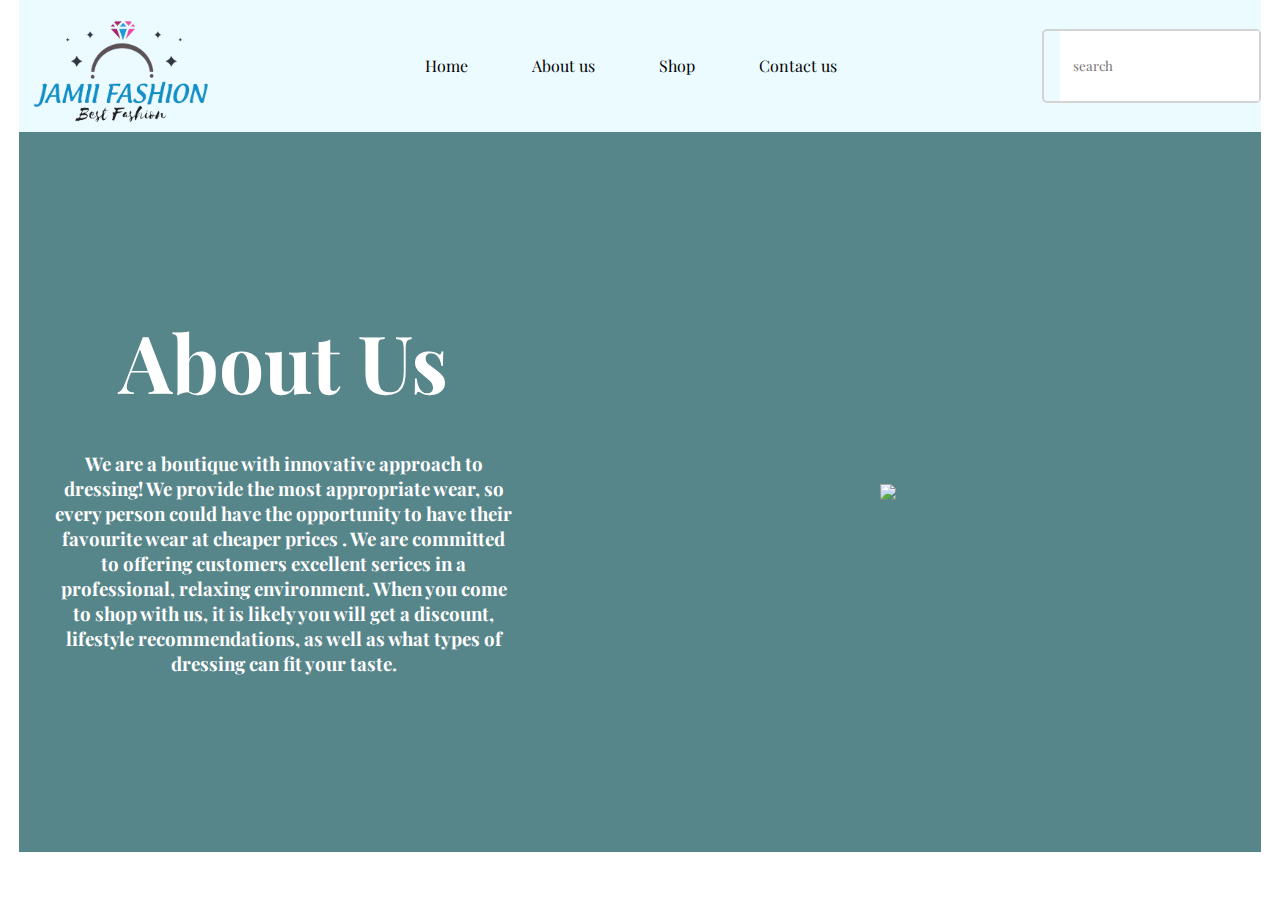
==== about us.html @ 04bf5e59 "linked the hero button to the shop page" ====
<!DOCTYPE html>
<html lang="en">
  <head>
    <link href="css/style.css" rel="stylesheet" />
    <link
      rel="stylesheet"
      href="https://cdnjs.cloudflare.com/ajax/libs/font-awesome/6.5.1/css/all.min.css"
      integrity="sha512-DTOQO9RWCH3ppGqcWaEA1BIZOC6xxalwEsw9c2QQeAIftl+Vegovlnee1c9QX4TctnWMn13TZye+giMm8e2LwA=="
      crossorigin="anonymous"
      referrerpolicy="no-referrer"
    />
    <link
      rel="stylesheet"
      href="https://cdnjs.cloudflare.com/ajax/libs/font-awesome/6.5.1/css/all.min.css"
      integrity="sha512-DTOQO9RWCH3ppGqcWaEA1BIZOC6xxalwEsw9c2QQeAIftl+Vegovlnee1c9QX4TctnWMn13TZye+giMm8e2LwA=="
      crossorigin="anonymous"
      referrerpolicy="no-referrer"
    />
    <link
      rel="stylesheet"
      href="https://cdnjs.cloudflare.com/ajax/libs/font-awesome/6.5.1/css/all.min.css"
      integrity="sha512-DTOQO9RWCH3ppGqcWaEA1BIZOC6xxalwEsw9c2QQeAIftl+Vegovlnee1c9QX4TctnWMn13TZye+giMm8e2LwA=="
      crossorigin="anonymous"
      referrerpolicy="no-referrer"
    />
    <meta charset="UTF-8" />
    <meta name="viewport" content="width=device-width, initial-scale=1.0" />
    <title>jammi-fashion-wear</title>
  </head>
  <body>
    <!-- <header> -->
    <section>
      <nav class="nav">
        <div class="container">
          <div class="nav__content">
            <div class="nav__left">
              <img src="images/Jamii_Logo-removebg-preview.png" width="200px" />
            </div>
            <div class="nav__center">
              <ul>
                <li><a href="/index.html">Home</a></li>
                <li><a href="/about us.html">About us</a></li>
                <li><a href="/shop.html">Shop</a></li>
                <li><a href="/contact us.html">Contact us</a></li>
              </ul>
            </div>
            <div class="icon__bar">
            </ul><i class="fa-solid fa-bars"></i>
            </div>
            
            <div class="nav__right">
              <i class="fa-solid fa-magnifying-glass"></i>
              <input type="text" placeholder="search" />
            </div>
          </div>
        </div>
      </nav>
    </section>
    
    <section>
      <div class="container">
        <div class="hero">
          <div class="hero__left">
              <h2>About Us</h2>
              <h3>
                We are a boutique with innovative approach to dressing! We
                provide the most appropriate wear, so every person could have
                the opportunity to have their favourite wear at cheaper prices .
                We are committed to offering customers excellent serices in a
                professional, relaxing environment. When you come to shop with
                us, it is likely you will get a discount, lifestyle
                recommendations, as well as what types of dressing can fit your
                taste.
              </h3>
            </div>
            <div class="hero__right">
            <img src="https://i.pinimg.com/236x/9e/8d/b8/9e8db8184f38c9b51f2aea9a6969ea03.jpg"/>
            </div>
          
        </div>
      </div>
    </section>
  </body>
</html>
---- css/style.css ----
@import url("https://fonts.googleapis.com/css2?family=Playfair+Display:ital,wght@0,400..900;1,400..900&display=swap");
* {
  font-style: normal;
  font-family: "Playfair Display", serif;
  margin: 0;
  padding: 0;
  box-sizing: border-box;
}

.container {
  margin: 0 auto;
  width: 97%;
}

.nav__content {
  background-color: hsl(193, 100%, 96%);
  display: flex;
  justify-content: space-between;
  align-items: center;
  flex-direction: row;
  gap: 2em;
}

.nav__center ul li a {
  text-decoration: none;
  color: black;
  padding: 1em;
  display: block;
}

.nav__center ul {
  list-style-type: none;
  display: flex;
  justify-content: space-between;
  align-items: center;
  flex-direction: row;
  gap: 2em;
}

.nav__center ul li {
  cursor: pointer;
}

.nav__center ul li a:hover {
  color: hsl(193, 100%, 96%);
  background-color: hsl(186, 23%, 44%);
}

.nav__right {
  border: 2px solid lightgray;
  border-radius: 5px;
  padding-left: 1em;
}

.nav__right input {
  padding: 2em 1em;
  border: none;
  outline: none;
}

.nav__list ul {
  display: flex;
  justify-content: space-around;
  align-items: center;
  flex-direction: row;
  gap: 3em;
  list-style-type: none;
  text-decoration: none;
  color: white;
}

.nav__list {
  display: flex;
  justify-content: space-around;
  align-items: center;
  flex-direction: row;
}

.nav__btn {
  border-top-right-radius: 5px;
  border-bottom-right-radius: 5px;
  padding: 1em 2em;
  border: none;
  border-radius: 5px;
  background-color: hsl(192, 100%, 9%);
  color: #fff;
  text-transform: capitalize;
  cursor: pointer;
}

.nav__btn:hover {
  color: hsl(322, 100%, 66%);
}

.nav__contents {
  display: flex;
  justify-content: center;
  align-items: center;
  flex-direction: column;
  margin-top: 5em;
  gap: 2em;
}

.nav__contents p {
  color: #fff;
}

.icon__bar {
  display: none;
}

@media screen and (max-width: 414px) {
  .nav__center {
    display: none;
  }
  .icon__bar {
    display: block;
  }
}
.main__content {
  margin-top: 2em;
  display: flex;
  justify-content: center;
  align-items: center;
  flex-direction: row;
  gap: 3em;
}

.main__quality {
  display: flex;
  justify-content: center;
  align-items: center;
  flex-direction: row;
  flex: 1;
  padding: 2em;
  background-color: aliceblue;
}

.main__ads {
  margin-top: 2em;
}

.ads-shoes {
  display: flex;
  justify-content: center;
  align-items: center;
  flex-direction: row;
  gap: 2em;
  flex: 1;
}

.ads-tshirts {
  display: flex;
  justify-content: center;
  align-items: center;
  flex-direction: row;
  gap: 2em;
  flex: 1;
}

.ads-hoodies {
  display: flex;
  justify-content: center;
  align-items: center;
  flex-direction: row;
  gap: 2em;
  flex: 1;
}

.ads-dresses {
  display: flex;
  justify-content: center;
  align-items: center;
  flex-direction: row;
  gap: 2em;
  flex: 1;
}

h3 {
  margin-top: 2em;
  text-align: center;
}

.testimonials {
  display: grid;
  grid-template-columns: repeat(3, 1fr);
  grid-template-rows: repeat(2, 1fr);
  grid-auto-columns: auto;
  padding: 20px;
  gap: 1em;
  place-items: center;
}

.testimonials__content h4 {
  color: #fff;
}

.testimonials__content p {
  color: #fff;
}

.testimonials__content img {
  border-radius: 50%;
  width: 50px;
  height: 50px;
}

.testimonials__content {
  background-color: hsl(192, 100%, 9%);
  width: 100%;
  height: 100%;
}

.contact__content {
  display: flex;
  justify-content: center;
  align-items: center;
  flex-direction: column;
}

.contact__content p {
  margin-bottom: 1em;
}

.contact__content h1 {
  font-size: 5rem;
}

.input__contact {
  display: flex;
  justify-content: space-between;
  align-items: center;
  flex-direction: center;
  gap: 5em;
  margin: 3em;
}

.input__contact input {
  padding: 1em 2em;
  border-radius: 1em;
}

.input__contact input:hover {
  background-color: hsl(192, 100%, 9%);
  color: white;
}

.contact__button {
  color: white;
  background-color: hsl(322, 100%, 66%);
  padding: 2em 3em;
  border-radius: 50px;
  border: none;
  cursor: pointer;
}

.contact__button:hover {
  color: hsl(322, 100%, 66%);
  background-color: hsl(229, 23%, 23%);
}

.contact__main {
  display: flex;
  justify-content: space-around;
  align-items: center;
  flex-direction: center;
  margin-top: 5em;
}

.contact__main ul li {
  list-style-type: none;
}

@media screen and (max-width: 414px) {
  .main__content {
    display: flex;
    flex-direction: column;
    flex: 1;
    flex-wrap: wrap;
  }
  .ads-shoes {
    display: none;
  }
  .ads-dresses {
    display: none;
  }
  .ads-hoodies {
    display: none;
  }
  .ads-tshirts {
    display: none;
  }
  .testimonials {
    display: flex;
    flex-direction: column;
    flex-wrap: wrap;
    flex: 1;
  }
}
.hero {
  height: 80vh;
  color: #fff;
  display: flex;
  justify-content: center;
  align-items: center;
  flex-direction: row;
  background-color: hsl(186, 23%, 44%);
}

.hero h2 {
  color: #fff;
  font-size: 5rem;
  font-weight: bold;
  display: flex;
  justify-content: center;
  align-items: center;
  flex-direction: row;
}

.hero__left {
  width: 40%;
  padding-left: 2em;
}

.hero__right {
  display: flex;
  justify-content: center;
  align-items: center;
  flex-direction: row;
  flex: 1;
  position: relative;
  width: 40%;
}

.hero__img-1 {
  width: 30%;
}

.hero__img-2 {
  width: 50%;
}

.hero-button {
  border-top-right-radius: 5px;
  border-bottom-right-radius: 5px;
  padding: 1em 2em;
  border: none;
  border-radius: 5px;
  background-color: hsl(192, 100%, 9%);
  color: #fff;
  text-transform: capitalize;
  display: flex;
  justify-content: center;
  align-items: center;
  flex-direction: row;
  cursor: pointer;
}

.hero-button:hover {
  color: hsl(322, 100%, 66%);
}

.hero__img {
  cursor: pointer;
  border: 1px solid gray;
  flex: 1;
  box-shadow: 0 0 1px solid black;
}

.hero__kids {
  display: flex;
  justify-content: center;
  align-items: center;
  flex-direction: row;
  gap: 3em;
}

.hero__people {
  display: flex;
  justify-content: center;
  align-items: center;
  flex-direction: row;
  gap: 3em;
}

.hero__men {
  display: flex;
  justify-content: space-around;
  align-items: center;
  flex-direction: center;
  width: 80%;
  box-shadow: 0 0 2px black;
  border: 1em solid white;
  background-color: white;
  margin-top: 3em;
  margin-left: 9em;
  gap: 3em;
}

.hero__men h2 {
  margin-top: -5em;
}

.hero__men h4 {
  color: hsl(227, 10%, 46%);
}

.kids {
  display: flex;
  justify-content: space-around;
  align-items: center;
  flex-direction: center;
  gap: 4em;
}

.body__contact {
  height: 80vh;
  background-color: hsl(227, 10%, 46%);
  color: white;
  margin-top: 5em;
}

@media screen and (max-width: 414px) {
  .container {
    width: 100%;
  }
  .hero {
    display: flex;
    flex-direction: column;
  }
  .hero__left {
    display: block;
    width: 100%;
    flex-wrap: wrap;
    margin-top: 5em;
  }
  .hero__left h2 {
    font-size: 2em;
  }
  .hero__right {
    width: 50px;
  }
  .hero__img-2 {
    display: none;
  }
  .hero__about {
    width: 100%;
    position: relative;
    margin-right: 1.8em;
  }
}
.footer {
  height: 30%;
  background-color: hsl(186, 23%, 44%);
  display: flex;
  justify-content: space-evenly;
  align-items: space-evenly;
  flex-direction: row;
  gap: 2em;
  padding: 70px;
}

.footer-logo img {
  filter: brightness(0);
  filter: invert(1);
}

.footer h3 {
  font-size: 30px;
  color: #fff;
  display: flex;
  justify-content: space-between;
  align-items: center;
  flex-direction: row;
}

.footer__center ul li {
  list-style-type: none;
  font-size: 30px;
  padding: 15px;
}

.footer__center ul li a {
  color: #fff;
  text-decoration: none;
}

.email-footer {
  padding: 2em;
  border: none;
  outline: none;
  border-radius: 5px;
}

.btn-footer {
  background-color: hsl(192, 100%, 9%);
  border: none;
  padding: 1.8em;
  color: #fff;
  font-size: 23px;
  border-radius: 5px;
  text-transform: capitalize;
  cursor: pointer;
}

.btn-footer:hover {
  color: hsl(322, 100%, 66%);
}

@media screen and (max-width: 414px) {
  .footer {
    display: flex;
    flex-direction: row;
    flex-wrap: wrap;
  }
  .footer__center {
    display: none;
  }
  .footer__right {
    display: block;
  }
}
body {
  background: url("images/tyrout.jpg") no-repeat center center/cover;
  height: 90vh;
}
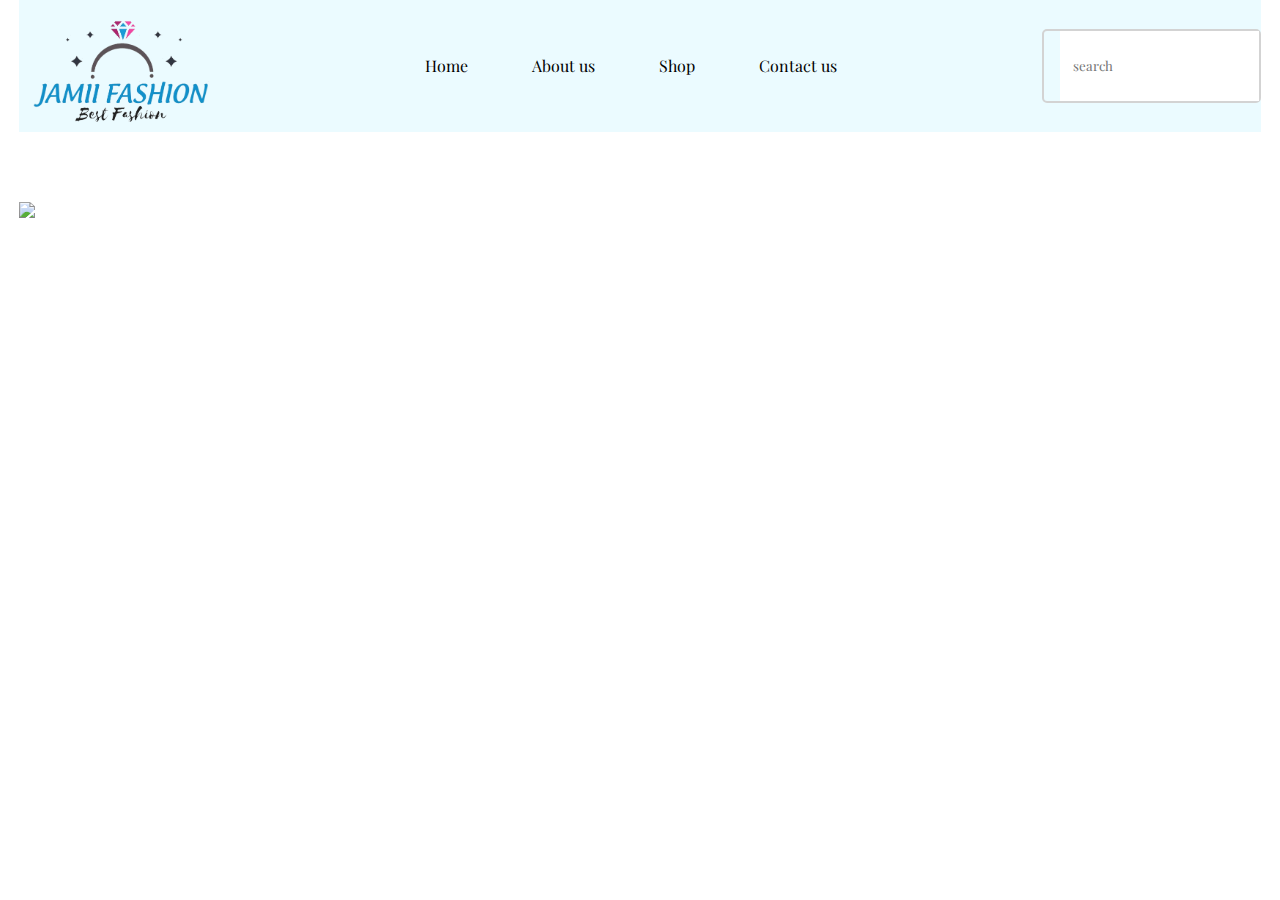
==== commit 56676f3b: "Merge branch 'development' into mercy" ====
--- a/about us.html
+++ b/about us.html
@@ -28,7 +28,7 @@
     <title>jammi-fashion-wear</title>
   </head>
   <body>
-    <!-- <header> -->
+    <header>
     <section>
       <nav class="nav">
         <div class="container">
@@ -41,8 +41,9 @@
                 <li><a href="/index.html">Home</a></li>
                 <li><a href="/about us.html">About us</a></li>
                 <li><a href="/shop.html">Shop</a></li>
-                <li><a href="/contact us.html">Contact us</a></li>
+                <li><a href="/contact_Us.html">Contact us</a></li>
               </ul>
+              <i class="fa-solid fa-bars"></i>
             </div>
             <div class="icon__bar">
             </ul><i class="fa-solid fa-bars"></i>
@@ -61,17 +62,13 @@
       <div class="container">
         <div class="hero">
           <div class="hero__left">
+
+ 
               <h2>About Us</h2>
               <h3>
-                We are a boutique with innovative approach to dressing! We
-                provide the most appropriate wear, so every person could have
-                the opportunity to have their favourite wear at cheaper prices .
-                We are committed to offering customers excellent serices in a
-                professional, relaxing environment. When you come to shop with
-                us, it is likely you will get a discount, lifestyle
-                recommendations, as well as what types of dressing can fit your
-                taste.
+                
               </h3>
+
             </div>
             <div class="hero__right">
             <img src="https://i.pinimg.com/236x/9e/8d/b8/9e8db8184f38c9b51f2aea9a6969ea03.jpg"/>
@@ -80,5 +77,12 @@
         </div>
       </div>
     </section>
+              </div>
+              </div>
+              </div>
+              </section>
+
   </body>
 </html>
+ 
+
--- a/css/style.css
+++ b/css/style.css
@@ -180,6 +180,12 @@
   margin-top: 2em;
   text-align: center;
 }
+
+
+.hero {
+  color: #fff;
+
+  width: 90%;
 
 .testimonials {
   display: grid;
@@ -189,6 +195,7 @@
   padding: 20px;
   gap: 1em;
   place-items: center;
+
 }
 
 .testimonials__content h4 {
@@ -272,6 +279,9 @@
 }
 
 @media screen and (max-width: 414px) {
+
+  .contact__main {
+
   .main__content {
     display: flex;
     flex-direction: column;
@@ -291,15 +301,36 @@
     display: none;
   }
   .testimonials {
+
     display: flex;
     flex-direction: column;
+    flex: 1;
     flex-wrap: wrap;
     flex: 1;
   }
-}
+  .input__contact {
+    display: flex;
+    flex-direction: column;
+  }
+  .get__in__touch {
+    margin: 3em 0;
+  }
+}
+
+.hero__img {
+  cursor: pointer;
+  border: 1px solid gray;
+  flex: 1;
+  box-shadow: 0 0 1px solid black;
+}
+
+
+
+
 .hero {
   height: 80vh;
   color: #fff;
+
   display: flex;
   justify-content: center;
   align-items: center;
@@ -413,7 +444,7 @@
   gap: 4em;
 }
 
-.body__contact {
+.body_contact {
   height: 80vh;
   background-color: hsl(227, 10%, 46%);
   color: white;
@@ -520,7 +551,8 @@
     display: block;
   }
 }
-body {
+
+/* body {
   background: url("images/tyrout.jpg") no-repeat center center/cover;
   height: 90vh;
-}+} */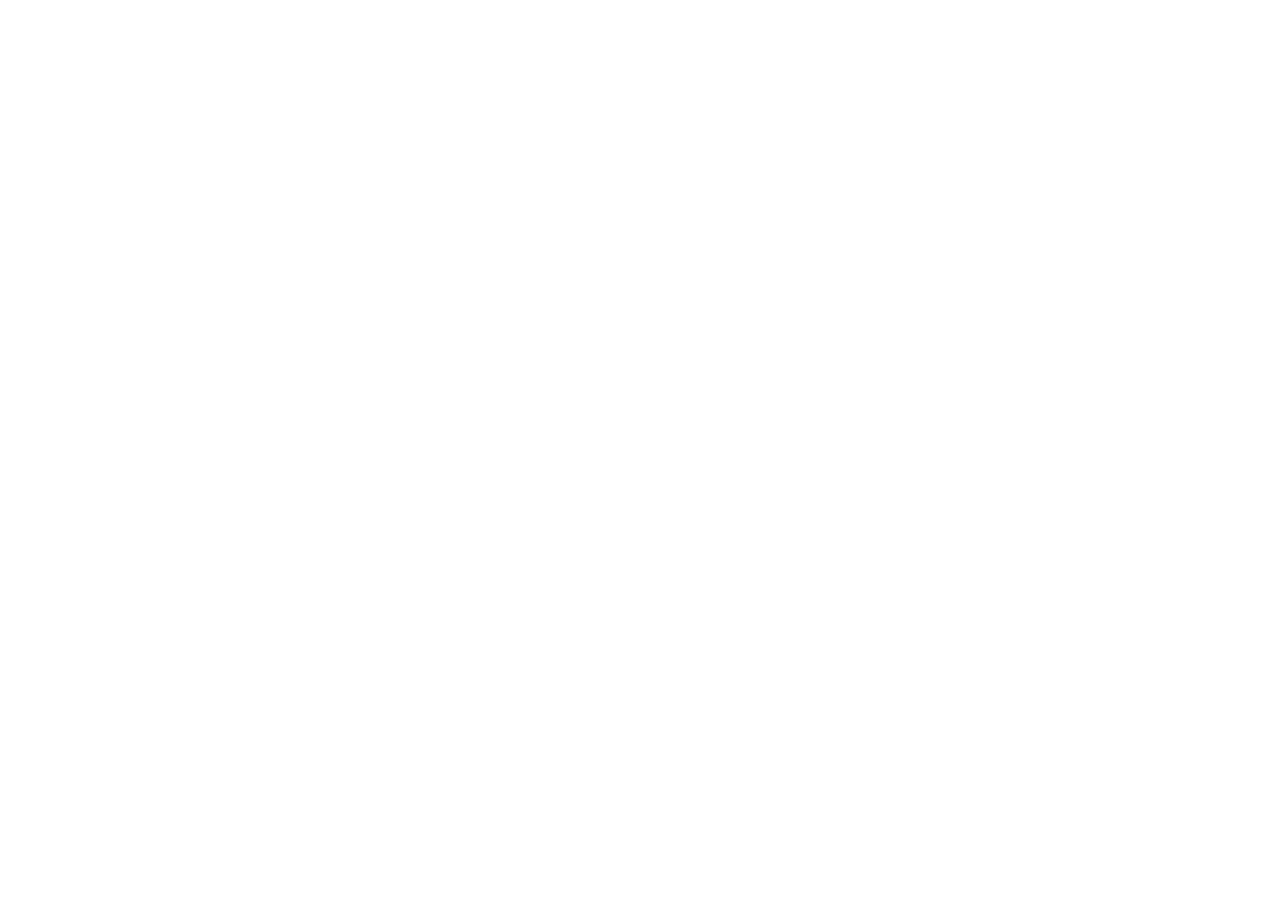
==== commit 9a320c0d: "merged the work together" ====
--- a/about us.html
+++ b/about us.html
@@ -1,4 +1,4 @@
-<!DOCTYPE html>
+<!-- <!DOCTYPE html>
 <html lang="en">
   <head>
     <link href="css/style.css" rel="stylesheet" />
@@ -57,26 +57,14 @@
         </div>
       </nav>
     </section>
-    
     <section>
-      <div class="container">
-        <div class="hero">
-          <div class="hero__left">
-
- 
+        <div class="container">
+          <div class="hero">
+            <div class="hero__left">
               <h2>About Us</h2>
               <h3>
                 
               </h3>
-
-            </div>
-            <div class="hero__right">
-            <img src="https://i.pinimg.com/236x/9e/8d/b8/9e8db8184f38c9b51f2aea9a6969ea03.jpg"/>
-            </div>
-          
-        </div>
-      </div>
-    </section>
               </div>
               </div>
               </div>
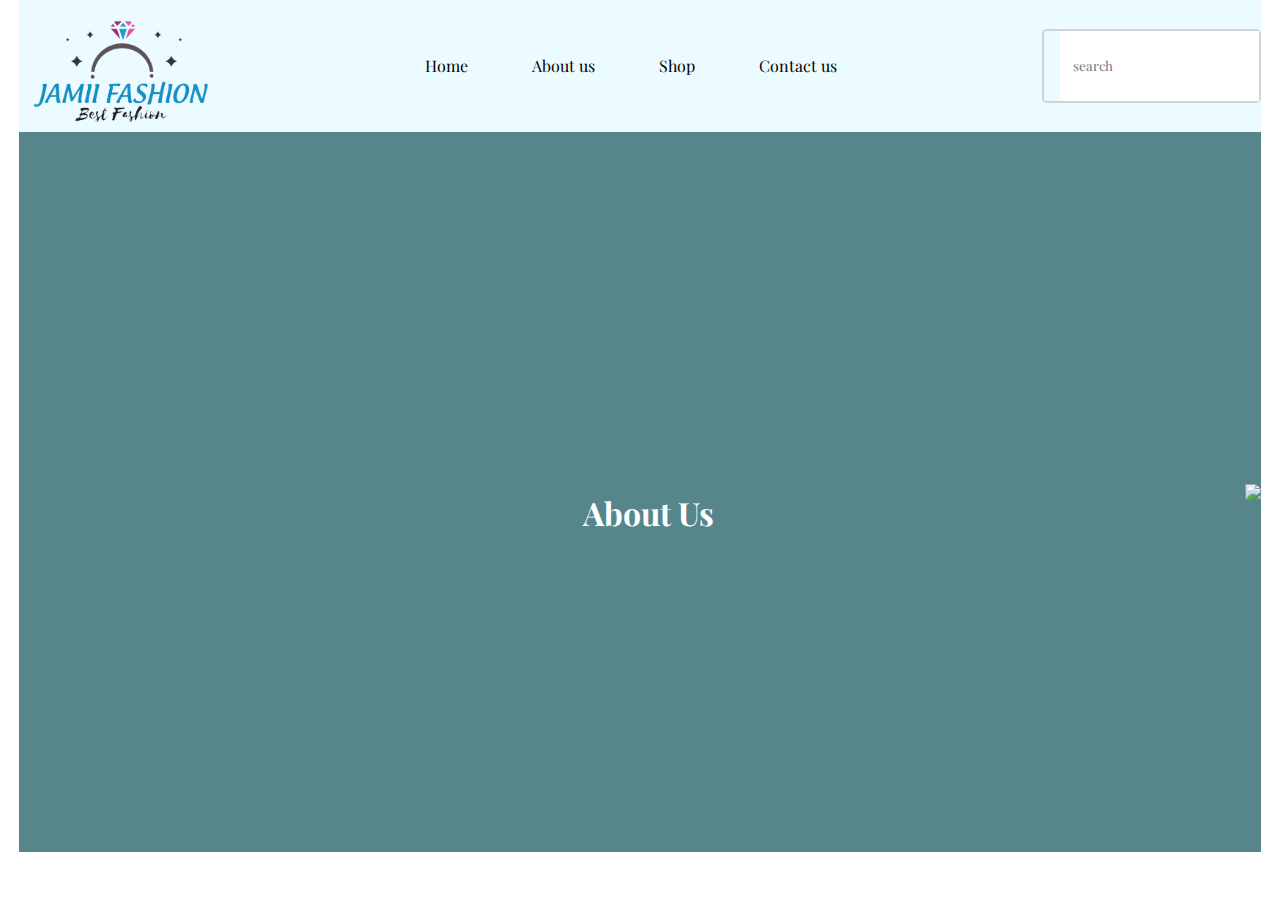
==== commit 8c5fcccb: "uncommented the hero.scss" ====
--- a/about us.html
+++ b/about us.html
@@ -1,4 +1,4 @@
-<!-- <!DOCTYPE html>
+<!DOCTYPE html>
 <html lang="en">
   <head>
     <link href="css/style.css" rel="stylesheet" />
@@ -57,14 +57,26 @@
         </div>
       </nav>
     </section>
+    
     <section>
-        <div class="container">
-          <div class="hero">
-            <div class="hero__left">
+      <div class="container">
+        <div class="hero">
+          <div class="hero__left">
+
+ 
               <h2>About Us</h2>
               <h3>
                 
               </h3>
+
+            </div>
+            <div class="hero__right">
+            <img src="https://i.pinimg.com/236x/9e/8d/b8/9e8db8184f38c9b51f2aea9a6969ea03.jpg"/>
+            </div>
+          
+        </div>
+      </div>
+    </section>
               </div>
               </div>
               </div>
--- a/css/style.css
+++ b/css/style.css
@@ -12,6 +12,10 @@
   width: 97%;
 }
 
+.bar__icon {
+  display: none;
+}
+
 .nav__content {
   background-color: hsl(193, 100%, 96%);
   display: flex;
@@ -110,6 +114,20 @@
 }
 
 @media screen and (max-width: 414px) {
+  .list {
+    display: none;
+  }
+  .nav__flexable {
+    display: flex;
+    flex-direction: column;
+    flex-wrap: wrap;
+    flex: 1;
+  }
+  .bar__icon {
+    display: block;
+  }
+}
+@media screen and (max-width: 414px) {
   .nav__center {
     display: none;
   }
@@ -180,12 +198,6 @@
   margin-top: 2em;
   text-align: center;
 }
-
-
-.hero {
-  color: #fff;
-
-  width: 90%;
 
 .testimonials {
   display: grid;
@@ -195,7 +207,6 @@
   padding: 20px;
   gap: 1em;
   place-items: center;
-
 }
 
 .testimonials__content h4 {
@@ -279,58 +290,19 @@
 }
 
 @media screen and (max-width: 414px) {
-
-  .contact__main {
-
-  .main__content {
+  .body__contact {
     display: flex;
     flex-direction: column;
-    flex: 1;
     flex-wrap: wrap;
   }
-  .ads-shoes {
-    display: none;
-  }
-  .ads-dresses {
-    display: none;
-  }
-  .ads-hoodies {
-    display: none;
-  }
-  .ads-tshirts {
-    display: none;
-  }
-  .testimonials {
-
-    display: flex;
-    flex-direction: column;
-    flex: 1;
-    flex-wrap: wrap;
-    flex: 1;
-  }
-  .input__contact {
-    display: flex;
-    flex-direction: column;
-  }
-  .get__in__touch {
-    margin: 3em 0;
-  }
-}
-
-.hero__img {
-  cursor: pointer;
-  border: 1px solid gray;
-  flex: 1;
-  box-shadow: 0 0 1px solid black;
-}
-
-
-
+}
+.body__container {
+  background-color: hsl(227, 10%, 46%);
+}
 
 .hero {
   height: 80vh;
   color: #fff;
-
   display: flex;
   justify-content: center;
   align-items: center;
@@ -436,6 +408,122 @@
   color: hsl(227, 10%, 46%);
 }
 
+.hero__men button {
+  background-color: hsl(227, 10%, 46%);
+}
+
+.hero {
+  height: 80vh;
+  color: #fff;
+  display: flex;
+  justify-content: center;
+  align-items: center;
+  flex-direction: row;
+  background-color: hsl(186, 23%, 44%);
+}
+
+.hero h2 {
+  color: #fff;
+  font-size: 5rem;
+  font-weight: bold;
+  display: flex;
+  justify-content: center;
+  align-items: center;
+  flex-direction: row;
+}
+
+.hero__left {
+  width: 40%;
+  padding-left: 2em;
+}
+
+.hero__right {
+  display: flex;
+  justify-content: center;
+  align-items: center;
+  flex-direction: row;
+  flex: 1;
+  position: relative;
+  width: 40%;
+}
+
+.hero-button {
+  border-top-right-radius: 5px;
+  border-bottom-right-radius: 5px;
+  padding: 1em 2em;
+  border: none;
+  border-radius: 5px;
+  background-color: hsl(192, 100%, 9%);
+  color: #fff;
+  text-transform: capitalize;
+  display: flex;
+  justify-content: center;
+  align-items: center;
+  flex-direction: row;
+  cursor: pointer;
+}
+
+.hero-button:hover {
+  color: hsl(322, 100%, 66%);
+}
+
+.hero__img {
+  cursor: pointer;
+  border: 1px solid gray;
+  flex: 1;
+  box-shadow: 0 0 1px solid black;
+}
+
+.hero__kids {
+  display: flex;
+  justify-content: center;
+  align-items: center;
+  flex-direction: row;
+  gap: 3em;
+}
+
+.hero__people {
+  display: flex;
+  justify-content: center;
+  align-items: center;
+  flex-direction: row;
+  gap: 3em;
+}
+
+.hero__men {
+  display: flex;
+  justify-content: space-around;
+  align-items: center;
+  flex-direction: center;
+  width: 80%;
+  box-shadow: 0 0 2px black;
+  border: 1em solid white;
+  background-color: white;
+  margin-top: 3em;
+  margin-left: 9em;
+  gap: 3em;
+}
+
+.hero__men h2 {
+  margin-top: -5em;
+}
+
+.hero__men h4 {
+  color: hsl(227, 10%, 46%);
+}
+
+.hero__men button {
+  background-color: hsl(227, 10%, 46%);
+  padding: 1em 2em;
+  border-radius: 7px;
+  cursor: pointer;
+}
+
+.hero__men button:hover {
+  color: #fff;
+  background-color: hsl(229, 23%, 23%);
+}
+
 .kids {
   display: flex;
   justify-content: space-around;
@@ -444,7 +532,23 @@
   gap: 4em;
 }
 
-.body_contact {
+.hero__men button:hover {
+  color: #fff;
+  background-color: hsl(229, 23%, 23%);
+}
+
+.kids {
+  display: flex;
+  justify-content: space-around;
+  align-items: center;
+  flex-direction: center;
+  gap: 4em;
+}
+
+.body__contact {
+  height: 80vh;
+  color: white;
+  margin-top: 5em;
   height: 80vh;
   background-color: hsl(227, 10%, 46%);
   color: white;
@@ -458,28 +562,46 @@
   .hero {
     display: flex;
     flex-direction: column;
-  }
-  .hero__left {
-    display: block;
-    width: 100%;
     flex-wrap: wrap;
-    margin-top: 5em;
-  }
-  .hero__left h2 {
-    font-size: 2em;
-  }
-  .hero__right {
-    width: 50px;
-  }
-  .hero__img-2 {
-    display: none;
-  }
-  .hero__about {
-    width: 100%;
-    position: relative;
-    margin-right: 1.8em;
-  }
-}
+  }
+  .hero__clothes {
+    display: flex;
+    flex-direction: column;
+    flex-wrap: wrap;
+    flex: 1;
+  }
+  .hero__fashion {
+    display: flex;
+    flex-direction: column;
+    flex-wrap: wrap;
+    flex: 1;
+  }
+}
+.hero__left {
+  display: block;
+  width: 100%;
+  flex-wrap: wrap;
+  margin-top: 5em;
+}
+
+.hero__left h2 {
+  font-size: 2em;
+}
+
+.hero__right {
+  width: 50px;
+}
+
+.hero__img-2 {
+  display: none;
+}
+
+.hero__about {
+  width: 100%;
+  position: relative;
+  margin-right: 1.8em;
+}
+
 .footer {
   height: 30%;
   background-color: hsl(186, 23%, 44%);
@@ -539,20 +661,11 @@
 }
 
 @media screen and (max-width: 414px) {
-  .footer {
-    display: flex;
-    flex-direction: row;
-    flex-wrap: wrap;
-  }
-  .footer__center {
-    display: none;
-  }
   .footer__right {
     display: block;
   }
 }
-
-/* body {
+body {
   background: url("images/tyrout.jpg") no-repeat center center/cover;
   height: 90vh;
-} */+}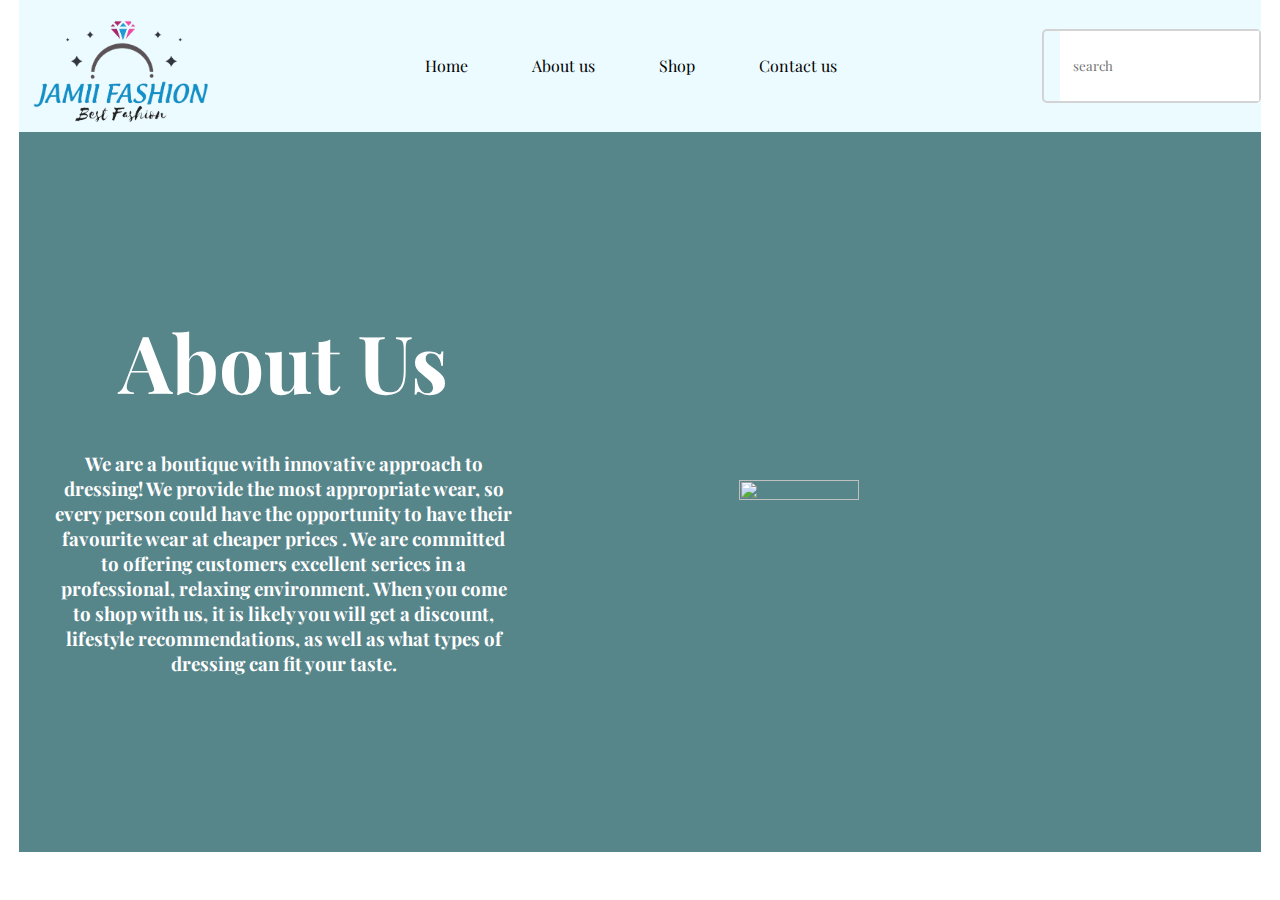
==== commit e8eecffb: "made the hero section responsive" ====
--- a/about us.html
+++ b/about us.html
@@ -28,7 +28,7 @@
     <title>jammi-fashion-wear</title>
   </head>
   <body>
-    <header>
+    <!-- <header> -->
     <section>
       <nav class="nav">
         <div class="container">
@@ -41,9 +41,8 @@
                 <li><a href="/index.html">Home</a></li>
                 <li><a href="/about us.html">About us</a></li>
                 <li><a href="/shop.html">Shop</a></li>
-                <li><a href="/contact_Us.html">Contact us</a></li>
+                <li><a href="/contact us.html">Contact us</a></li>
               </ul>
-              <i class="fa-solid fa-bars"></i>
             </div>
             <div class="icon__bar">
             </ul><i class="fa-solid fa-bars"></i>
@@ -57,32 +56,29 @@
         </div>
       </nav>
     </section>
-    
+
     <section>
       <div class="container">
         <div class="hero">
           <div class="hero__left">
-
- 
               <h2>About Us</h2>
               <h3>
-                
+                We are a boutique with innovative approach to dressing! We
+                provide the most appropriate wear, so every person could have
+                the opportunity to have their favourite wear at cheaper prices .
+                We are committed to offering customers excellent serices in a
+                professional, relaxing environment. When you come to shop with
+                us, it is likely you will get a discount, lifestyle
+                recommendations, as well as what types of dressing can fit your
+                taste.
               </h3>
-
             </div>
             <div class="hero__right">
-            <img src="https://i.pinimg.com/236x/9e/8d/b8/9e8db8184f38c9b51f2aea9a6969ea03.jpg"/>
+            <img src="https://i.pinimg.com/236x/9e/8d/b8/9e8db8184f38c9b51f2aea9a6969ea03.jpg" />
             </div>
           
         </div>
       </div>
     </section>
-              </div>
-              </div>
-              </div>
-              </section>
-
   </body>
 </html>
- 
-
--- a/css/style.css
+++ b/css/style.css
@@ -12,10 +12,6 @@
   width: 97%;
 }
 
-.bar__icon {
-  display: none;
-}
-
 .nav__content {
   background-color: hsl(193, 100%, 96%);
   display: flex;
@@ -114,21 +110,10 @@
 }
 
 @media screen and (max-width: 414px) {
-  .list {
-    display: none;
-  }
-  .nav__flexable {
-    display: flex;
-    flex-direction: column;
-    flex-wrap: wrap;
-    flex: 1;
-  }
-  .bar__icon {
-    display: block;
-  }
-}
-@media screen and (max-width: 414px) {
   .nav__center {
+    display: none;
+  }
+  .nav__right {
     display: none;
   }
   .icon__bar {
@@ -163,7 +148,7 @@
   justify-content: center;
   align-items: center;
   flex-direction: row;
-  gap: 2em;
+  gap: 4em;
   flex: 1;
 }
 
@@ -290,16 +275,47 @@
 }
 
 @media screen and (max-width: 414px) {
-  .body__contact {
+  .main__content {
+    display: flex;
+    flex-direction: column;
+    flex: 1;
+    flex-wrap: wrap;
+  }
+  .contact__middle {
+    margin: 2em 0;
+  }
+  .contact__main {
+    display: flex;
+    flex-direction: column;
+    flex: 1;
+    flex-wrap: wrap;
+    margin: 2em 0;
+  }
+  .ads-shoes {
+    display: none;
+  }
+  .ads-dresses {
+    display: none;
+  }
+  .ads-hoodies {
+    display: none;
+  }
+  .ads-tshirts {
+    display: none;
+  }
+  .testimonials {
     display: flex;
     flex-direction: column;
     flex-wrap: wrap;
-  }
-}
-.body__container {
-  background-color: hsl(227, 10%, 46%);
-}
-
+    flex: 1;
+  }
+  .contact__content {
+    display: flex;
+    flex-direction: column;
+    flex-wrap: wrap;
+    width: 100%;
+  }
+}
 .hero {
   height: 80vh;
   color: #fff;
@@ -323,6 +339,11 @@
 .hero__left {
   width: 40%;
   padding-left: 2em;
+}
+
+.hero__right img {
+  width: 40%;
+  height: 30%;
 }
 
 .hero__right {
@@ -408,122 +429,6 @@
   color: hsl(227, 10%, 46%);
 }
 
-.hero__men button {
-  background-color: hsl(227, 10%, 46%);
-}
-
-.hero {
-  height: 80vh;
-  color: #fff;
-  display: flex;
-  justify-content: center;
-  align-items: center;
-  flex-direction: row;
-  background-color: hsl(186, 23%, 44%);
-}
-
-.hero h2 {
-  color: #fff;
-  font-size: 5rem;
-  font-weight: bold;
-  display: flex;
-  justify-content: center;
-  align-items: center;
-  flex-direction: row;
-}
-
-.hero__left {
-  width: 40%;
-  padding-left: 2em;
-}
-
-.hero__right {
-  display: flex;
-  justify-content: center;
-  align-items: center;
-  flex-direction: row;
-  flex: 1;
-  position: relative;
-  width: 40%;
-}
-
-.hero-button {
-  border-top-right-radius: 5px;
-  border-bottom-right-radius: 5px;
-  padding: 1em 2em;
-  border: none;
-  border-radius: 5px;
-  background-color: hsl(192, 100%, 9%);
-  color: #fff;
-  text-transform: capitalize;
-  display: flex;
-  justify-content: center;
-  align-items: center;
-  flex-direction: row;
-  cursor: pointer;
-}
-
-.hero-button:hover {
-  color: hsl(322, 100%, 66%);
-}
-
-.hero__img {
-  cursor: pointer;
-  border: 1px solid gray;
-  flex: 1;
-  box-shadow: 0 0 1px solid black;
-}
-
-.hero__kids {
-  display: flex;
-  justify-content: center;
-  align-items: center;
-  flex-direction: row;
-  gap: 3em;
-}
-
-.hero__people {
-  display: flex;
-  justify-content: center;
-  align-items: center;
-  flex-direction: row;
-  gap: 3em;
-}
-
-.hero__men {
-  display: flex;
-  justify-content: space-around;
-  align-items: center;
-  flex-direction: center;
-  width: 80%;
-  box-shadow: 0 0 2px black;
-  border: 1em solid white;
-  background-color: white;
-  margin-top: 3em;
-  margin-left: 9em;
-  gap: 3em;
-}
-
-.hero__men h2 {
-  margin-top: -5em;
-}
-
-.hero__men h4 {
-  color: hsl(227, 10%, 46%);
-}
-
-.hero__men button {
-  background-color: hsl(227, 10%, 46%);
-  padding: 1em 2em;
-  border-radius: 7px;
-  cursor: pointer;
-}
-
-.hero__men button:hover {
-  color: #fff;
-  background-color: hsl(229, 23%, 23%);
-}
-
 .kids {
   display: flex;
   justify-content: space-around;
@@ -532,23 +437,7 @@
   gap: 4em;
 }
 
-.hero__men button:hover {
-  color: #fff;
-  background-color: hsl(229, 23%, 23%);
-}
-
-.kids {
-  display: flex;
-  justify-content: space-around;
-  align-items: center;
-  flex-direction: center;
-  gap: 4em;
-}
-
 .body__contact {
-  height: 80vh;
-  color: white;
-  margin-top: 5em;
   height: 80vh;
   background-color: hsl(227, 10%, 46%);
   color: white;
@@ -559,49 +448,34 @@
   .container {
     width: 100%;
   }
+  .hero__img-1 {
+    width: -100%;
+  }
   .hero {
     display: flex;
     flex-direction: column;
+  }
+  .hero__left {
+    display: block;
+    width: 100%;
     flex-wrap: wrap;
-  }
-  .hero__clothes {
-    display: flex;
-    flex-direction: column;
-    flex-wrap: wrap;
-    flex: 1;
-  }
-  .hero__fashion {
-    display: flex;
-    flex-direction: column;
-    flex-wrap: wrap;
-    flex: 1;
-  }
-}
-.hero__left {
-  display: block;
-  width: 100%;
-  flex-wrap: wrap;
-  margin-top: 5em;
-}
-
-.hero__left h2 {
-  font-size: 2em;
-}
-
-.hero__right {
-  width: 50px;
-}
-
-.hero__img-2 {
-  display: none;
-}
-
-.hero__about {
-  width: 100%;
-  position: relative;
-  margin-right: 1.8em;
-}
-
+    margin-top: 5em;
+  }
+  .hero__left h2 {
+    font-size: 2em;
+  }
+  .hero__right {
+    width: 50px;
+  }
+  .hero__img-2 {
+    display: none;
+  }
+  .hero__about {
+    width: 100%;
+    position: relative;
+    margin-right: 1.8em;
+  }
+}
 .footer {
   height: 30%;
   background-color: hsl(186, 23%, 44%);
@@ -661,6 +535,14 @@
 }
 
 @media screen and (max-width: 414px) {
+  .footer {
+    display: flex;
+    flex-direction: row;
+    flex-wrap: wrap;
+  }
+  .footer__center {
+    display: none;
+  }
   .footer__right {
     display: block;
   }
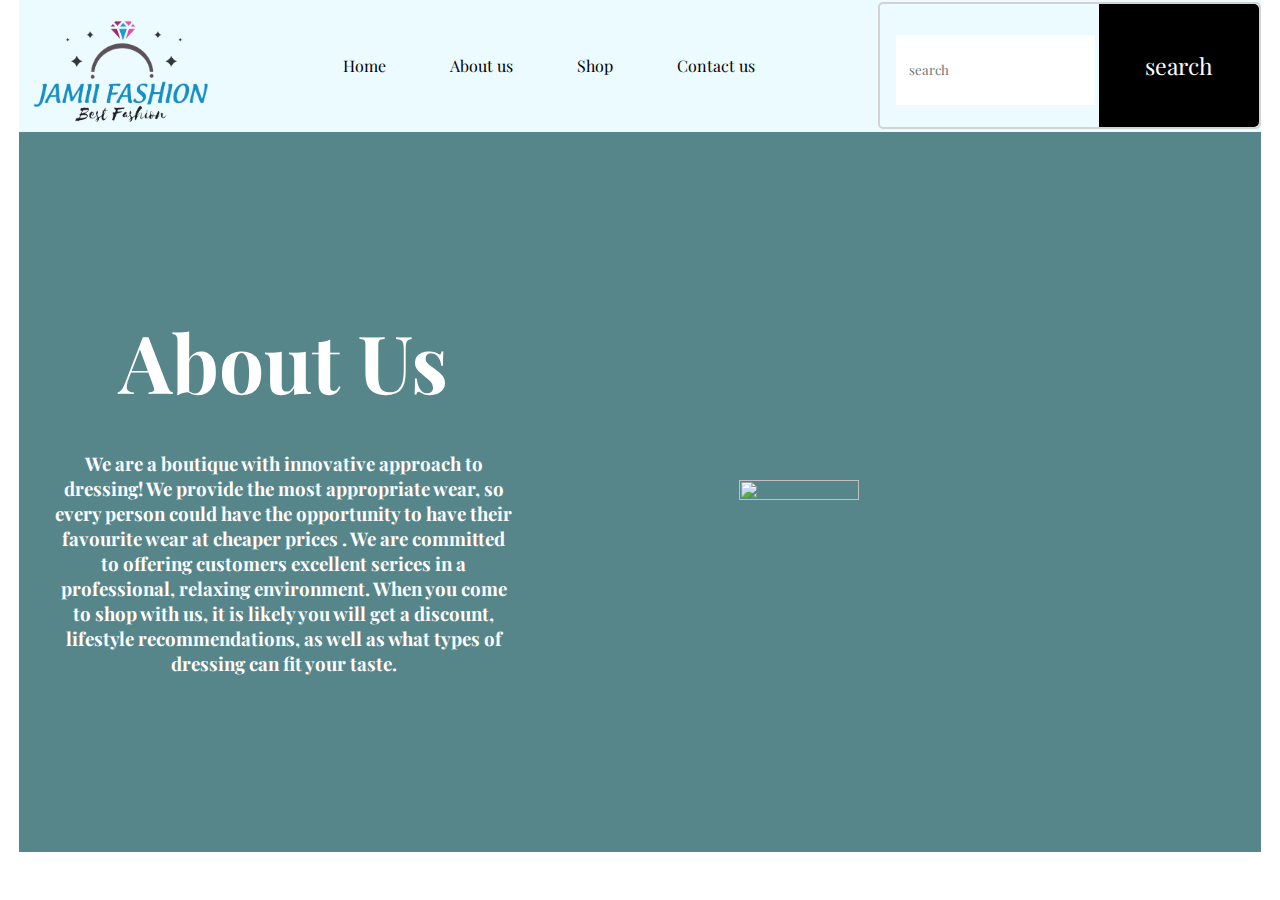
==== commit b90e70a7: "made the pages responsive" ====
--- a/about us.html
+++ b/about us.html
@@ -38,19 +38,21 @@
             </div>
             <div class="nav__center">
               <ul>
-                <li><a href="/index.html">Home</a></li>
-                <li><a href="/about us.html">About us</a></li>
-                <li><a href="/shop.html">Shop</a></li>
-                <li><a href="/contact us.html">Contact us</a></li>
+                <li><a href="index.html">Home</a></li>
+                <li><a href="about us.html">About us</a></li>
+                <li><a href="shop.html">Shop</a></li>
+                <li><a href="contact us.html">Contact us</a></li>
               </ul>
             </div>
             <div class="icon__bar">
-            </ul><i class="fa-solid fa-bars"></i>
+            <i class="fa-solid fa-bars"></i>
+            <button class="nav__search-button">search</button>
             </div>
             
             <div class="nav__right">
               <i class="fa-solid fa-magnifying-glass"></i>
               <input type="text" placeholder="search" />
+              <button class="nav__search-button">search</button>
             </div>
           </div>
         </div>
@@ -74,11 +76,12 @@
               </h3>
             </div>
             <div class="hero__right">
-            <img src="https://i.pinimg.com/236x/9e/8d/b8/9e8db8184f38c9b51f2aea9a6969ea03.jpg" />
+            <img src="https://i.pinimg.com/236x/9e/8d/b8/9e8db8184f38c9b51f2aea9a6969ea03.jpg"  class="img__about"/>
             </div>
           
         </div>
       </div>
     </section>
+    
   </body>
 </html>
--- a/css/style.css
+++ b/css/style.css
@@ -74,6 +74,16 @@
   justify-content: space-around;
   align-items: center;
   flex-direction: row;
+}
+
+.nav__search-button {
+  border: none;
+  padding: 2em;
+  color: white;
+  font-size: 23px;
+  border-top-right-radius: 5px;
+  border-bottom-right-radius: 5px;
+  background-color: black;
 }
 
 .nav__btn {
@@ -315,6 +325,12 @@
     flex-wrap: wrap;
     width: 100%;
   }
+  .input__contact {
+    display: flex;
+    flex-direction: column;
+    flex-wrap: wrap;
+    flex: 1;
+  }
 }
 .hero {
   height: 80vh;
@@ -448,6 +464,17 @@
   .container {
     width: 100%;
   }
+  .hero__items {
+    display: flex;
+    flex-direction: column;
+    flex-wrap: wrap;
+  }
+  .hero__kids {
+    display: flex;
+    flex-direction: column;
+    flex: 1;
+    flex-wrap: wrap;
+  }
   .hero__img-1 {
     width: -100%;
   }
@@ -464,8 +491,14 @@
   .hero__left h2 {
     font-size: 2em;
   }
+  .hero__left--img {
+    display: none;
+  }
   .hero__right {
     width: 50px;
+  }
+  .hero__img-1 {
+    display: none;
   }
   .hero__img-2 {
     display: none;
@@ -474,6 +507,31 @@
     width: 100%;
     position: relative;
     margin-right: 1.8em;
+  }
+  .hero_right--img {
+    display: none;
+  }
+  .hero-button {
+    align-items: center;
+    text-align: center;
+  }
+  .kids {
+    display: flex;
+    flex-direction: column;
+  }
+  .hero__people {
+    display: flex;
+    flex-direction: column;
+  }
+  .hero__men h2 {
+    margin-top: 2em;
+  }
+  .hero__men {
+    width: 100%;
+    margin-right: 3em;
+  }
+  .img__about {
+    display: none;
   }
 }
 .footer {
